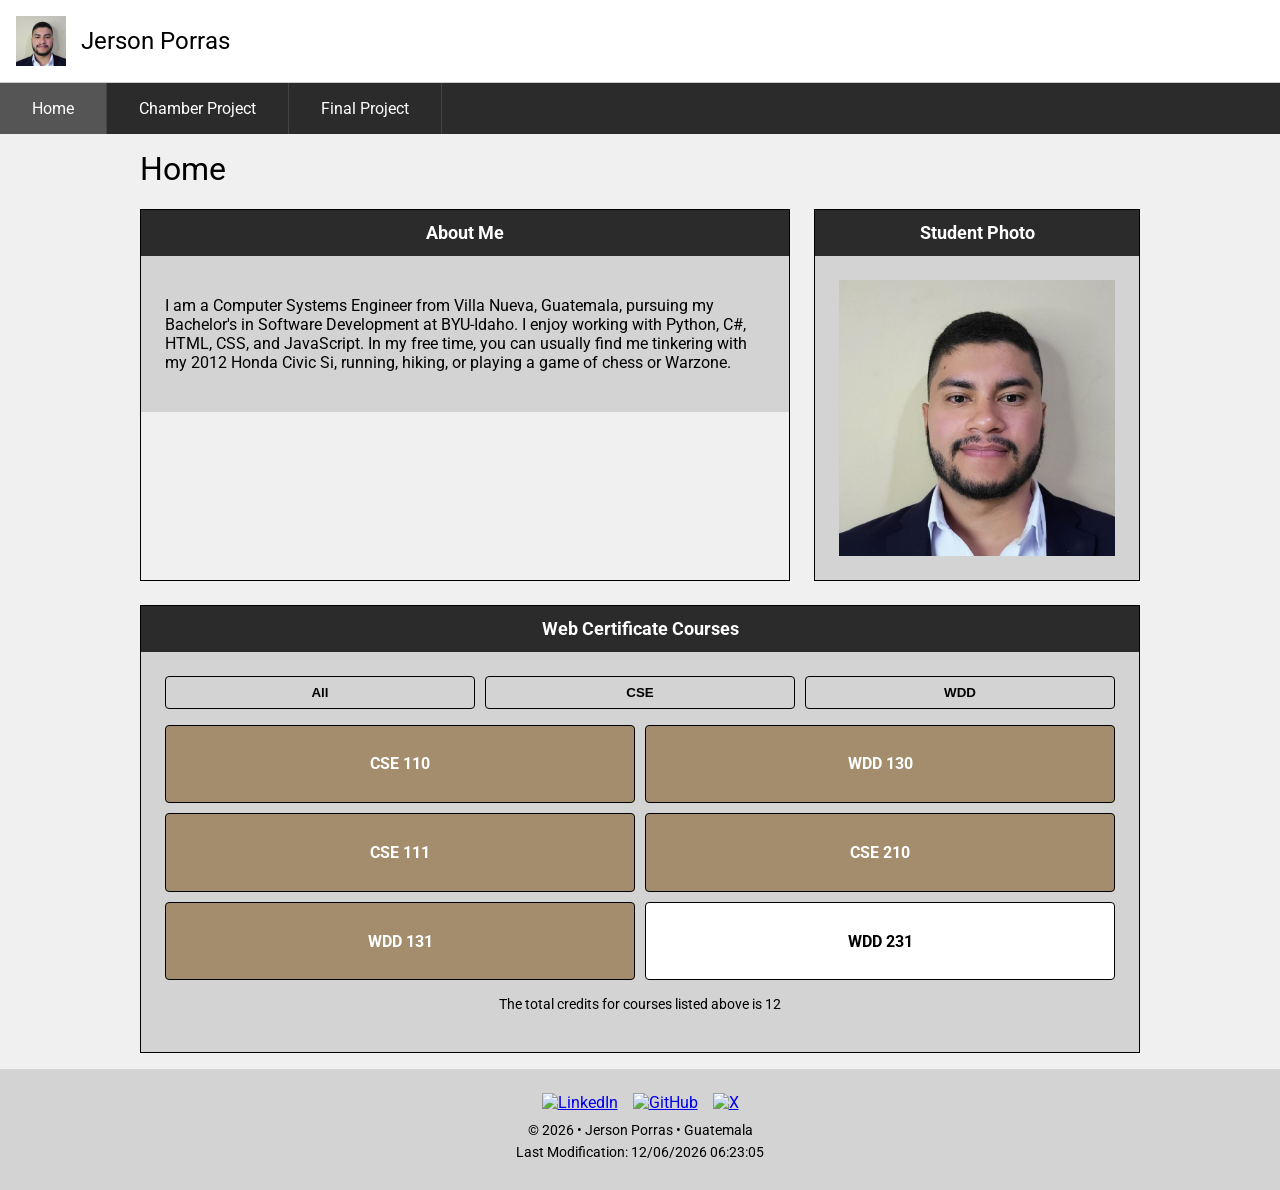
==== index.html @ 70169811 "push" ====
<!DOCTYPE html>
<html lang="en">
<head>
    <meta charset="UTF-8">
    <meta name="viewport" content="width=device-width, initial-scale=1.0">
    <meta name="description" content="WDD 231 Course Home Page for Jerson Porras">
    <meta name="author" content="Jerson Porras">
    <title>Jerson Porras - WDD 231 Course Home Page</title>
    <link rel="preconnect" href="https://fonts.googleapis.com">
    <link rel="preconnect" href="https://fonts.gstatic.com" crossorigin>
    <link href="https://fonts.googleapis.com/css2?family=Roboto:wght@400;700&display=swap" rel="stylesheet">
    <link rel="stylesheet" href="styles/small.css">
    <link rel="stylesheet" href="styles/larger.css">
    <script src="scripts/navigation.js" defer></script>
    <script src="scripts/date.js" defer></script>
    <script src="scripts/course.js" defer></script>
</head>
<body>
    <header>
        <div class="header-logo">
            <img src="images/profilepic.jpg" alt="Jerson Porras" width="50" height="50">
            <span>Jerson Porras</span>
        </div>
        <button id="menu-button" aria-label="Open Navigation">&#9776;</button>
    </header>

    <nav>
        <ul id="nav-menu">
            <li><a href="#" class="active">Home</a></li>
            <li><a href="chamber/index.html">Chamber Project</a></li>
            <li><a href="project/index.html">Final Project</a></li>
        </ul>
    </nav>

    <main>
        <h1>Home</h1>
        
        <div class="top-content">
            <section class="card about-card">
                <h2>About Me</h2>
                <div class="card-body">
                    <p>I am a Computer Systems Engineer from Villa Nueva, Guatemala, pursuing my Bachelor's in Software Development at BYU-Idaho. I enjoy working with Python, C#, HTML, CSS, and JavaScript. In my free time, you can usually find me tinkering with my 2012 Honda Civic Si, running, hiking, or playing a game of chess or Warzone.</p>
                </div>
            </section>

            <section class="card photo-card">
                <h2>Student Photo</h2>
                <div class="card-body">
                    <img src="images/profilepic.jpg" alt="Jerson Porras">
                </div>
            </section>
        </div>

        <section class="card courses-card">
            <h2>Web Certificate Courses</h2>
            <div class="card-body">
                <div class="filter-buttons">
                    <button id="btn-all">All</button>
                    <button id="btn-cse">CSE</button>
                    <button id="btn-wdd">WDD</button>
                </div>
                <div id="course-list">
                </div>
                <p class="credits-tally">The total credits for courses listed above is <span id="total-credits">0</span></p>
            </div>
        </section>
    </main>

    <footer>
        <div class="social-links">
            <a href="https://linkedin.com/" target="_blank">
                <img src="https://cdn.jsdelivr.net/npm/simple-icons@v6/icons/linkedin.svg" alt="LinkedIn" width="30" height="30">
            </a>
            <a href="https://github.com/" target="_blank">
                <img src="https://cdn.jsdelivr.net/npm/simple-icons@v6/icons/github.svg" alt="GitHub" width="30" height="30">
            </a>
            <a href="https://twitter.com/" target="_blank">
                <img src="https://cdn.jsdelivr.net/npm/simple-icons@v6/icons/x.svg" alt="X" width="30" height="30">
            </a>
        </div>
        <p>&copy; <span id="currentyear"></span> &bull; Jerson Porras &bull; Guatemala</p>
        <p id="lastModified"></p>
    </footer>
</body>
</html>
---- styles/small.css ----
:root {
    --text-color: #000;
    --bg-color: #f0f0f0;
    --card-header-bg: #2b2b2b;
    --card-header-text: #fff;
    --card-body-bg: #d3d3d3;
    --nav-bg: #2b2b2b;
    --nav-text: #fff;
}

body {
    font-family: 'Roboto', sans-serif;
    margin: 0;
    padding: 0;
    background-color: var(--bg-color);
    color: var(--text-color);
}

header {
    display: flex;
    justify-content: space-between;
    align-items: center;
    padding: 1rem;
    background-color: #fff;
    border-bottom: 1px solid #ccc;
}

.header-logo {
    display: flex;
    align-items: center;
    gap: 15px;
    font-size: 1.5rem;
}

#menu-button {
    background: #e0e0e0;
    border: 1px solid #000;
    font-size: 1.8rem;
    cursor: pointer;
    padding: 0.2rem 0.6rem;
    display: block;
}

nav {
    background-color: var(--nav-bg);
}

nav ul {
    list-style: none;
    padding: 0;
    margin: 0;
    display: none;
    flex-direction: column;
}

nav ul.open {
    display: flex;
}

nav a {
    display: block;
    color: var(--nav-text);
    text-decoration: none;
    padding: 1rem;
    border-bottom: 1px solid #444;
}

nav a:hover, nav a.active {
    background-color: rgba(255, 255, 255, 0.2);
}

main {
    padding: 1rem;
    max-width: 1000px;
    margin: 0 auto;
}

h1 {
    font-weight: normal;
    margin-top: 0;
}

.top-content {
    display: flex;
    flex-direction: column;
    gap: 1.5rem;
    margin-bottom: 1.5rem;
}

.card {
    border: 1px solid #000;
}

.card h2 {
    background-color: var(--card-header-bg);
    color: var(--card-header-text);
    margin: 0;
    padding: 0.8rem;
    text-align: center;
    font-size: 1.1rem;
}

.card-body {
    background-color: var(--card-body-bg);
    padding: 1.5rem;
}

.photo-card .card-body {
    display: flex;
    justify-content: center;
    align-items: center;
}

.photo-card img {
    max-width: 100%;
    height: auto;
    background-color: #bbb;
    display: block;
}

.filter-buttons {
    display: flex;
    gap: 10px;
    justify-content: center;
    margin-bottom: 1rem;
}

.filter-buttons button {
    padding: 0.5rem;
    flex: 1;
    cursor: pointer;
    border: 1px solid #000;
    background: transparent;
    font-weight: bold;
    border-radius: 4px;
}

#course-list {
    display: flex;
    flex-direction: column;
    gap: 10px;
}

.course-card {
    padding: 0.8rem;
    border: 1px solid #000;
    text-align: center;
    font-weight: bold;
    border-radius: 4px;
}

.completed {
    background-color: #a38d6d;
    color: #fff;
}

.incomplete {
    background-color: #fff;
    color: #000;
}

.credits-tally {
    text-align: center;
    margin-top: 1rem;
    font-size: 0.9rem;
}

footer {
    background-color: var(--card-body-bg);
    text-align: center;
    padding: 1.5rem;
}

.social-links {
    display: flex;
    justify-content: center;
    gap: 15px;
    margin-bottom: 10px;
}

.social-links img {
    filter: invert(0);
}

footer p {
    margin: 5px 0;
    font-size: 0.9rem;
}
---- styles/larger.css ----
@media (min-width: 768px) {
    #menu-button {
        display: none;
    }
    
    nav ul {
        display: flex !important;
        flex-direction: row;
    }

    nav a {
        padding: 1rem 2rem;
        border-bottom: none;
        border-right: 1px solid #444;
    }

    .top-content {
        flex-direction: row;
    }

    .about-card {
        flex: 2;
    }

    .photo-card {
        flex: 1;
    }

    #course-list {
        flex-direction: row;
        flex-wrap: wrap;
        justify-content: center;
    }

    .course-card {
        flex: 1 1 30%;
    }
}
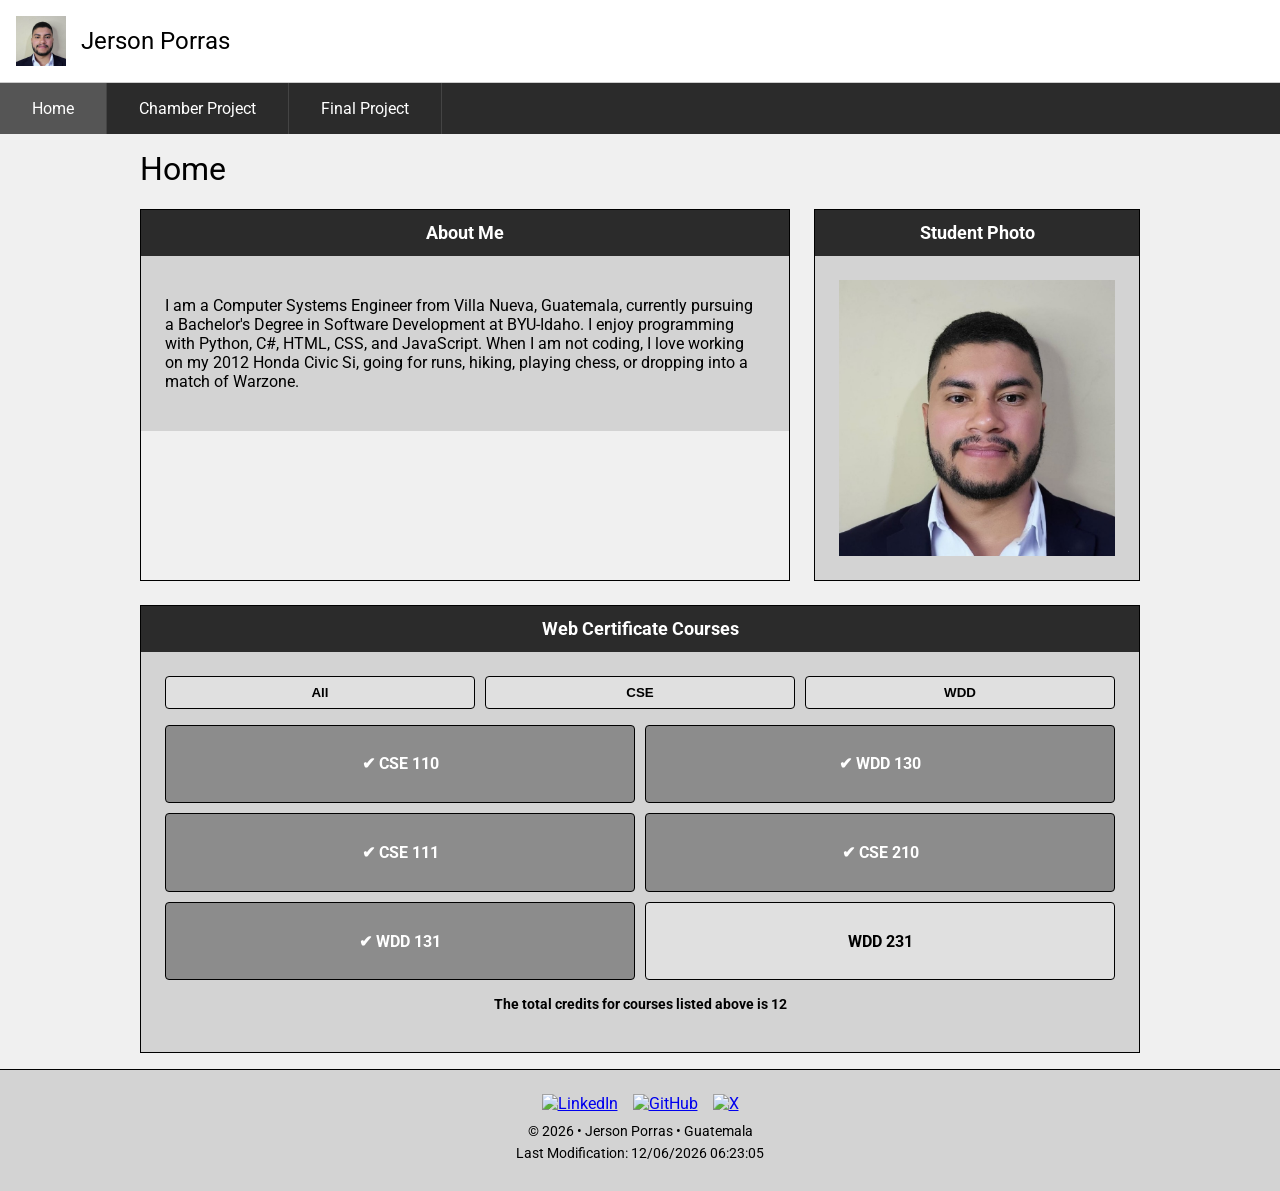
==== commit d97639a1: "push" ====
--- a/index.html
+++ b/index.html
@@ -39,7 +39,7 @@
             <section class="card about-card">
                 <h2>About Me</h2>
                 <div class="card-body">
-                    <p>I am a Computer Systems Engineer from Villa Nueva, Guatemala, pursuing my Bachelor's in Software Development at BYU-Idaho. I enjoy working with Python, C#, HTML, CSS, and JavaScript. In my free time, you can usually find me tinkering with my 2012 Honda Civic Si, running, hiking, or playing a game of chess or Warzone.</p>
+                    <p>I am a Computer Systems Engineer from Villa Nueva, Guatemala, currently pursuing a Bachelor's Degree in Software Development at BYU-Idaho. I enjoy programming with Python, C#, HTML, CSS, and JavaScript. When I am not coding, I love working on my 2012 Honda Civic Si, going for runs, hiking, playing chess, or dropping into a match of Warzone.</p>
                 </div>
             </section>
 
--- a/styles/small.css
+++ b/styles/small.css
@@ -6,6 +6,8 @@
     --card-body-bg: #d3d3d3;
     --nav-bg: #2b2b2b;
     --nav-text: #fff;
+    --completed-bg: #8c8c8c;
+    --incomplete-bg: #e0e0e0;
 }
 
 body {
@@ -130,9 +132,14 @@
     flex: 1;
     cursor: pointer;
     border: 1px solid #000;
-    background: transparent;
+    background: var(--incomplete-bg);
     font-weight: bold;
     border-radius: 4px;
+}
+
+.filter-buttons button:hover {
+    background: var(--completed-bg);
+    color: #fff;
 }
 
 #course-list {
@@ -150,12 +157,12 @@
 }
 
 .completed {
-    background-color: #a38d6d;
+    background-color: var(--completed-bg);
     color: #fff;
 }
 
 .incomplete {
-    background-color: #fff;
+    background-color: var(--incomplete-bg);
     color: #000;
 }
 
@@ -163,12 +170,14 @@
     text-align: center;
     margin-top: 1rem;
     font-size: 0.9rem;
+    font-weight: bold;
 }
 
 footer {
     background-color: var(--card-body-bg);
     text-align: center;
     padding: 1.5rem;
+    border-top: 1px solid #000;
 }
 
 .social-links {
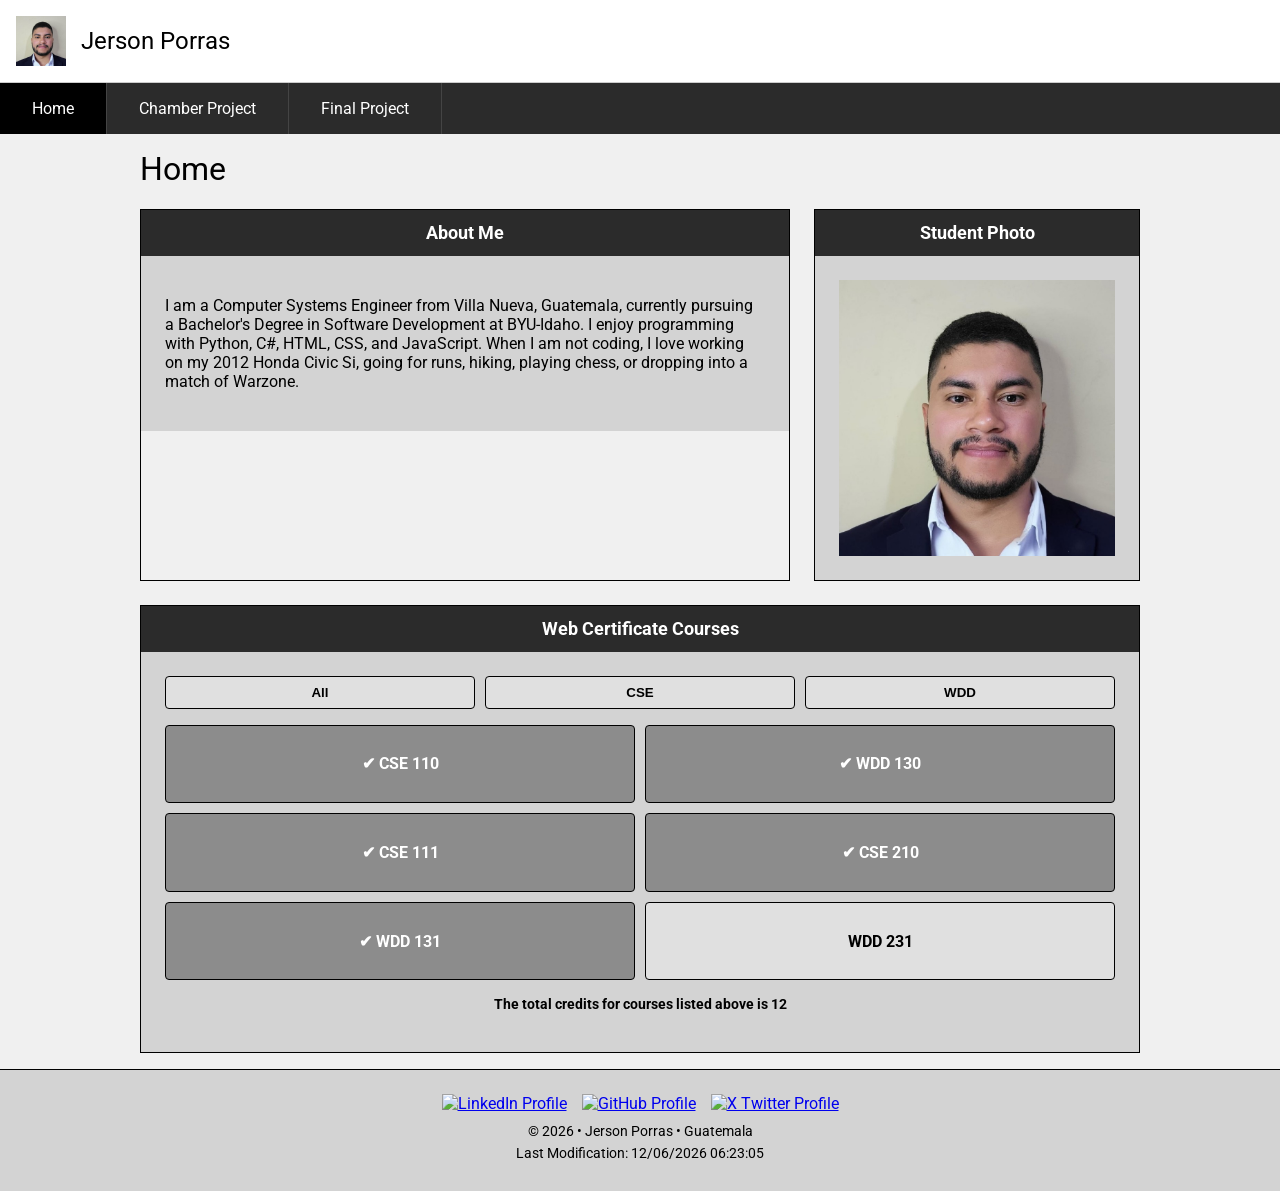
==== commit baa1111a: "push" ====
--- a/index.html
+++ b/index.html
@@ -3,7 +3,7 @@
 <head>
     <meta charset="UTF-8">
     <meta name="viewport" content="width=device-width, initial-scale=1.0">
-    <meta name="description" content="WDD 231 Course Home Page for Jerson Porras">
+    <meta name="description" content="WDD 231 Course Home Page for Jerson Porras, a Software Development student at BYU-Idaho, showcasing frontend web development projects and certificates.">
     <meta name="author" content="Jerson Porras">
     <title>Jerson Porras - WDD 231 Course Home Page</title>
     <link rel="preconnect" href="https://fonts.googleapis.com">
@@ -69,13 +69,13 @@
     <footer>
         <div class="social-links">
             <a href="https://linkedin.com/" target="_blank">
-                <img src="https://cdn.jsdelivr.net/npm/simple-icons@v6/icons/linkedin.svg" alt="LinkedIn" width="30" height="30">
+                <img src="https://cdn.jsdelivr.net/npm/simple-icons@v6/icons/linkedin.svg" alt="LinkedIn Profile" width="30" height="30">
             </a>
             <a href="https://github.com/" target="_blank">
-                <img src="https://cdn.jsdelivr.net/npm/simple-icons@v6/icons/github.svg" alt="GitHub" width="30" height="30">
+                <img src="https://cdn.jsdelivr.net/npm/simple-icons@v6/icons/github.svg" alt="GitHub Profile" width="30" height="30">
             </a>
             <a href="https://twitter.com/" target="_blank">
-                <img src="https://cdn.jsdelivr.net/npm/simple-icons@v6/icons/x.svg" alt="X" width="30" height="30">
+                <img src="https://cdn.jsdelivr.net/npm/simple-icons@v6/icons/twitter.svg" alt="X Twitter Profile" width="30" height="30">
             </a>
         </div>
         <p>&copy; <span id="currentyear"></span> &bull; Jerson Porras &bull; Guatemala</p>
--- a/styles/small.css
+++ b/styles/small.css
@@ -5,7 +5,6 @@
     --card-header-text: #fff;
     --card-body-bg: #d3d3d3;
     --nav-bg: #2b2b2b;
-    --nav-text: #fff;
     --completed-bg: #8c8c8c;
     --incomplete-bg: #e0e0e0;
 }
@@ -61,14 +60,15 @@
 
 nav a {
     display: block;
-    color: var(--nav-text);
+    color: #ffffff;
     text-decoration: none;
     padding: 1rem;
     border-bottom: 1px solid #444;
 }
 
 nav a:hover, nav a.active {
-    background-color: rgba(255, 255, 255, 0.2);
+    background-color: #000000;
+    color: #ffffff;
 }
 
 main {
@@ -135,6 +135,7 @@
     background: var(--incomplete-bg);
     font-weight: bold;
     border-radius: 4px;
+    color: #000;
 }
 
 .filter-buttons button:hover {
@@ -158,12 +159,12 @@
 
 .completed {
     background-color: var(--completed-bg);
-    color: #fff;
+    color: #ffffff;
 }
 
 .incomplete {
     background-color: var(--incomplete-bg);
-    color: #000;
+    color: #000000;
 }
 
 .credits-tally {
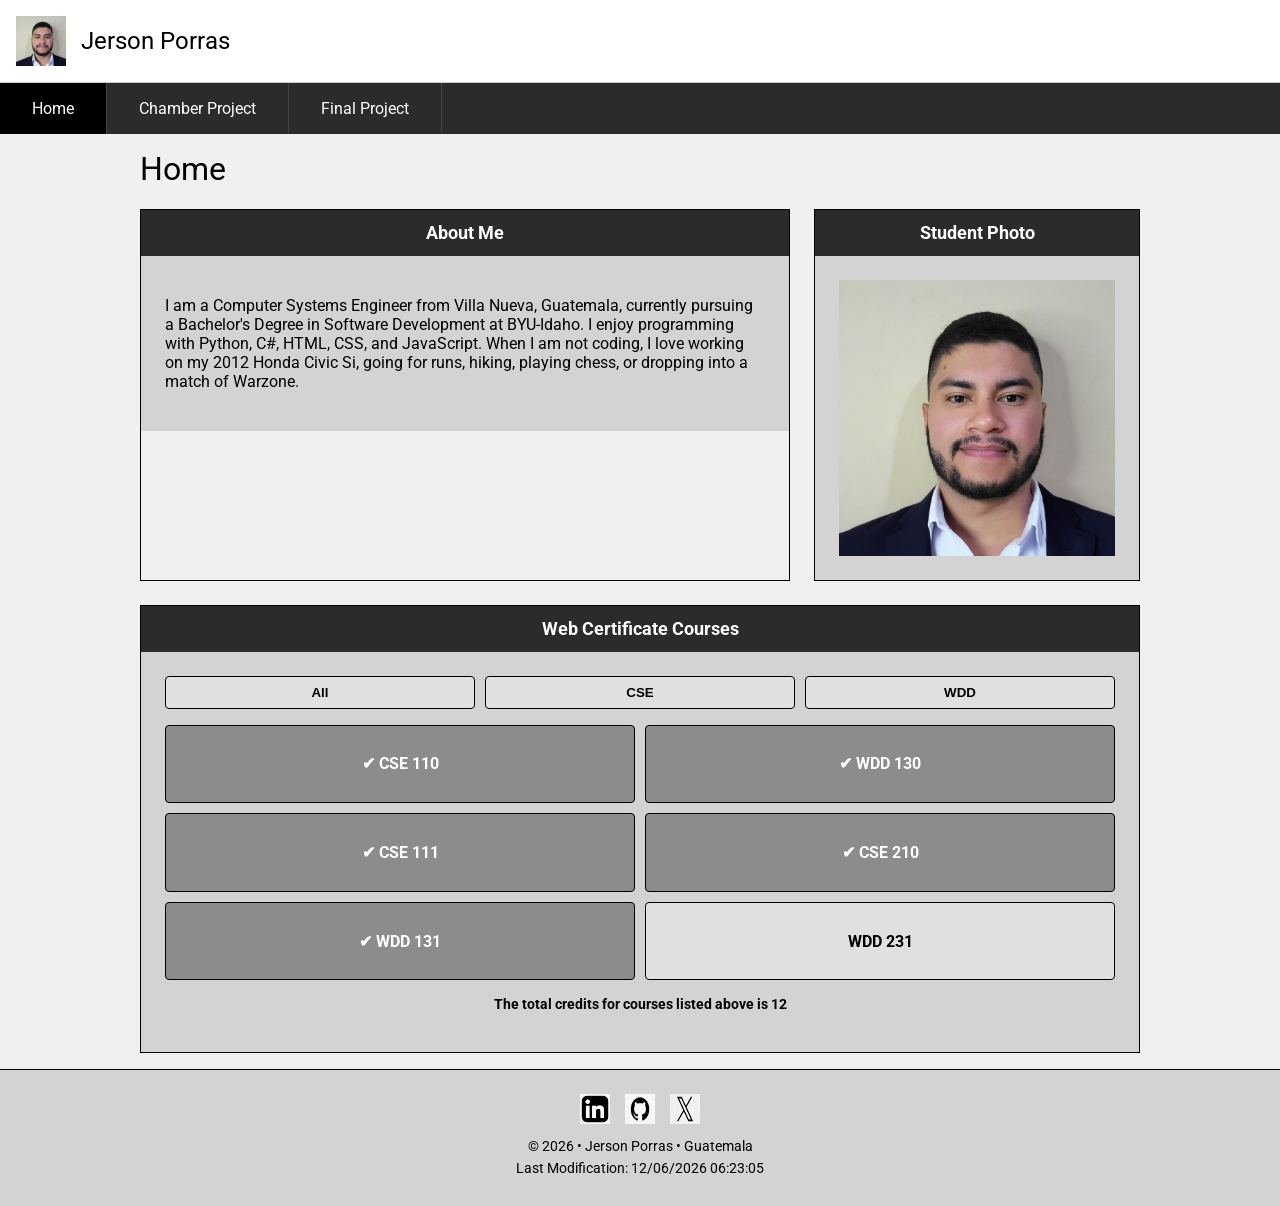
==== commit 10ff8afe: "push" ====
--- a/index.html
+++ b/index.html
@@ -69,13 +69,13 @@
     <footer>
         <div class="social-links">
             <a href="https://linkedin.com/" target="_blank">
-                <img src="https://cdn.jsdelivr.net/npm/simple-icons@v6/icons/linkedin.svg" alt="LinkedIn Profile" width="30" height="30">
+                <img src="images/linkedin.png" alt="LinkedIn Profile" width="30" height="30">
             </a>
             <a href="https://github.com/" target="_blank">
-                <img src="https://cdn.jsdelivr.net/npm/simple-icons@v6/icons/github.svg" alt="GitHub Profile" width="30" height="30">
+                <img src="images/github.png" alt="GitHub Profile" width="30" height="30">
             </a>
             <a href="https://twitter.com/" target="_blank">
-                <img src="https://cdn.jsdelivr.net/npm/simple-icons@v6/icons/twitter.svg" alt="X Twitter Profile" width="30" height="30">
+                <img src="images/x.jpg" alt="X Twitter Profile" width="30" height="30">
             </a>
         </div>
         <p>&copy; <span id="currentyear"></span> &bull; Jerson Porras &bull; Guatemala</p>
--- a/styles/small.css
+++ b/styles/small.css
@@ -44,6 +44,7 @@
 
 nav {
     background-color: var(--nav-bg);
+    color: #ffffff;
 }
 
 nav ul {
